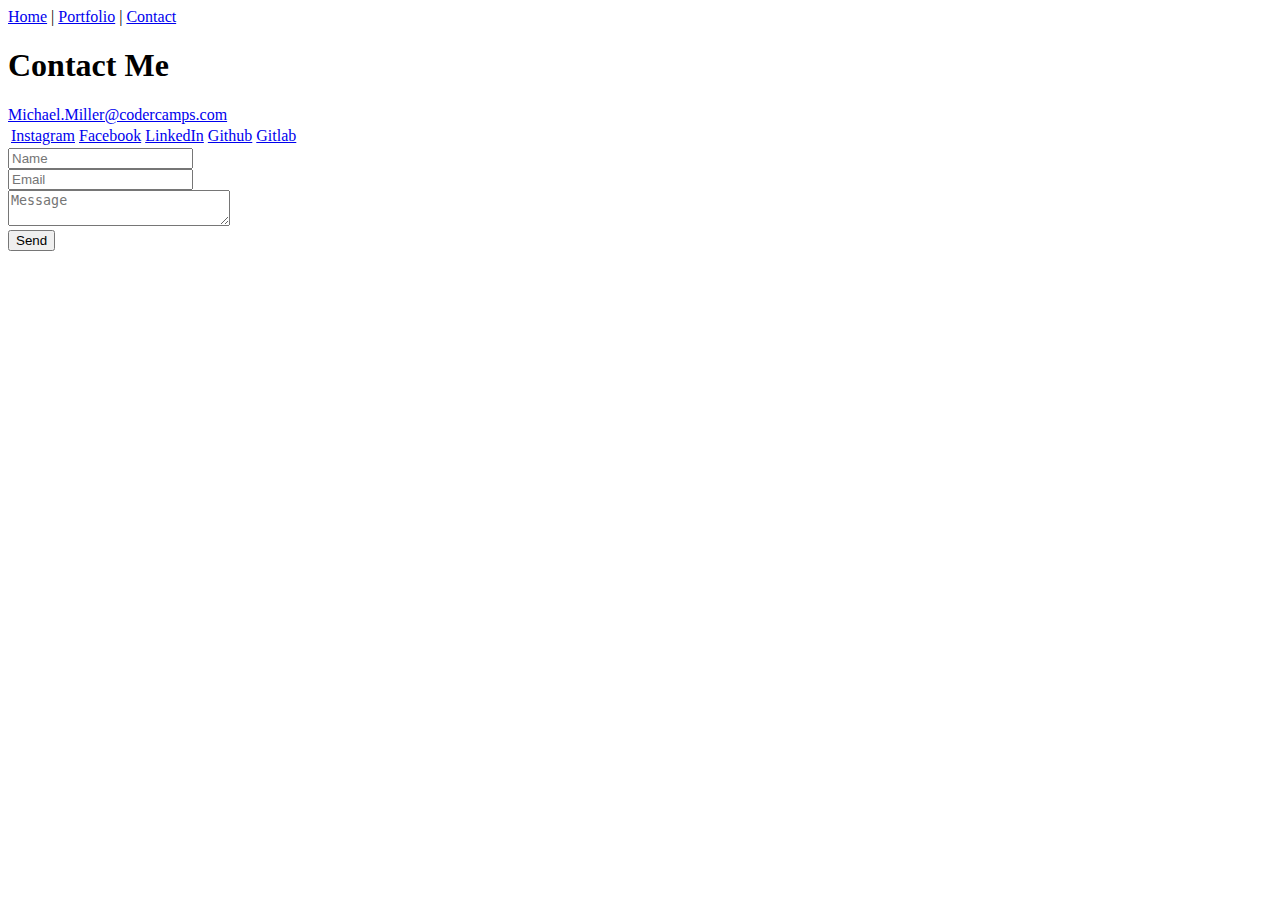
==== contact.html @ 5af6215e "HTML" ====
<!DOCTYPE html>
<html>
<head>
    <meta charset="utf-8">
    <title>Michael Miller | Contact</title>
</head>
<body>
    <header>
        <nav>
            <a href="index.html">Home</a> |
            <a href="portfolio.html">Portfolio</a> |
            <a href="contact.html">Contact</a>
        </nav>
    </header>
    <h1>Contact Me</h1>

    <a href="mailto:Michael.Miller@codercamps.com">Michael.Miller@codercamps.com</a>
    <table>
        <tr>
            <td><a href="https://www.instagram.com/michael_millerhairston/">Instagram</a></td>
            <td><a href="https://www.facebook.com/MichaelMillerHairston">Facebook</a></td>
            <td><a href="https://www.linkedin.com/in/michaelmillerhairston/">LinkedIn</a></td>
            <td><a href="https://github.com/MMiller-Hairston">Github</a></td>
            <td><a href="https://gitlab.com/MichaelMiller">Gitlab</a></td>
        </tr>
    </table>

    <form action="https://formspree.io/Michael.Miller@codercamps.com" method="POST">
    <div>
        <input type="text" name="name" placeholder="Name">
    </div>
    <div>
        <input type="email" name="_replyto" placeholder="Email">
    </div>
    <div>
        <textarea row="50" cols="25" placeholder="Message"></textarea>
    </div>
    <div>
        <input type="submit" value="Send">
    </div>
</form>
</body>
</html>
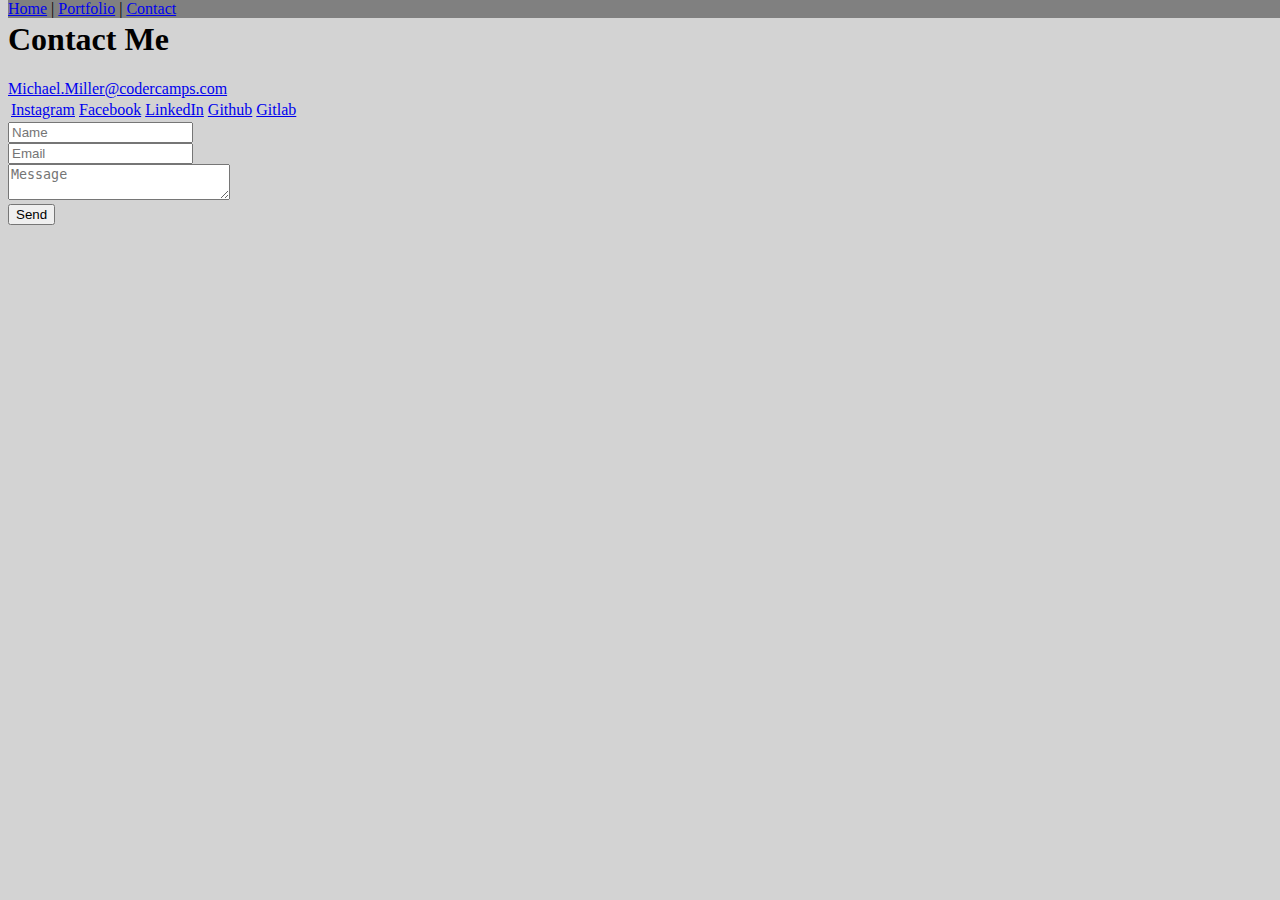
==== commit 57a2aa2f: "fixing header error" ====
--- a/contact.html
+++ b/contact.html
@@ -3,6 +3,7 @@
 <head>
     <meta charset="utf-8">
     <title>Michael Miller | Contact</title>
+    <link rel="stylesheet" href="style.css">
 </head>
 <body>
     <header>
--- a/style.css
+++ b/style.css
@@ -0,0 +1,6 @@
+body {
+    background-color: lightgrey;
+}
+nav { background-color: grey; position: fixed; top: 0; width: 100%; margin: 0; padding: 0}
+
+nav a { display: inline-block; }
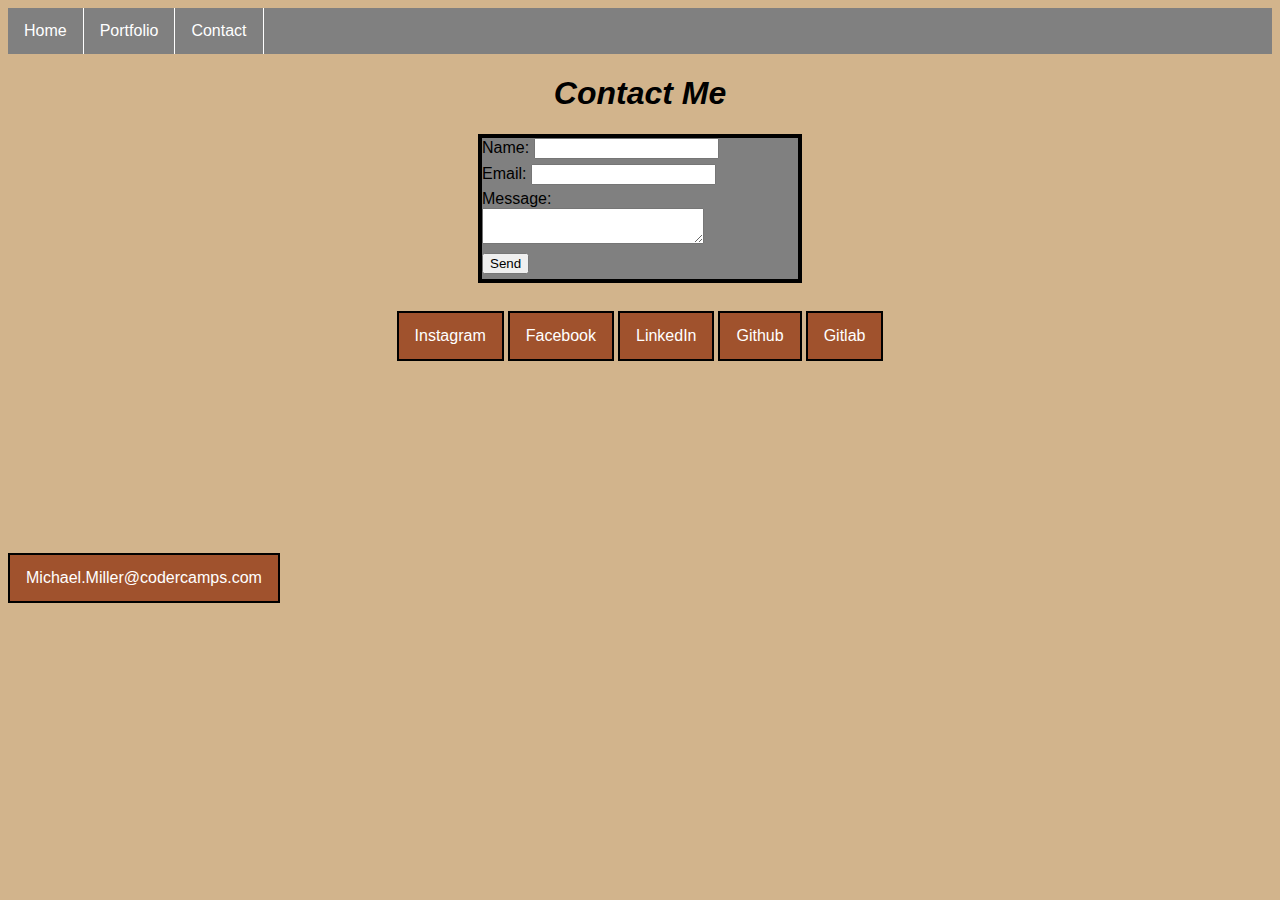
==== commit ea29b64b: "css changes" ====
--- a/contact.html
+++ b/contact.html
@@ -8,14 +8,31 @@
 <body>
     <header>
         <nav>
-            <a href="index.html">Home</a> |
-            <a href="portfolio.html">Portfolio</a> |
+            <a href="index.html">Home</a>
+            <a href="portfolio.html">Portfolio</a>
             <a href="contact.html">Contact</a>
         </nav>
     </header>
     <h1>Contact Me</h1>
 
-    <a href="mailto:Michael.Miller@codercamps.com">Michael.Miller@codercamps.com</a>
+    <form action="https://formspree.io/Michael.Miller@codercamps.com" method="POST">
+    <div>
+        <label for="Name">Name:</label>
+        <input type="text" name="name">
+    </div>
+    <div>
+        <label for="email">Email:</label>
+        <input type="email" name="_replyto">
+    </div>
+    <div>
+        <label for="Message">Message:</label><br>
+        <textarea row="50" cols="25"></textarea>
+    </div>
+    <div>
+        <input type="submit" value="Send">
+    </div>
+
+</form>
     <table>
         <tr>
             <td><a href="https://www.instagram.com/michael_millerhairston/">Instagram</a></td>
@@ -26,19 +43,7 @@
         </tr>
     </table>
 
-    <form action="https://formspree.io/Michael.Miller@codercamps.com" method="POST">
-    <div>
-        <input type="text" name="name" placeholder="Name">
-    </div>
-    <div>
-        <input type="email" name="_replyto" placeholder="Email">
-    </div>
-    <div>
-        <textarea row="50" cols="25" placeholder="Message"></textarea>
-    </div>
-    <div>
-        <input type="submit" value="Send">
-    </div>
-</form>
+    <a id="mail" href="mailto:Michael.Miller@codercamps.com">Michael.Miller@codercamps.com</a>
+
 </body>
 </html>
--- a/style.css
+++ b/style.css
@@ -1,6 +1,100 @@
+
 body {
-    background-color: lightgrey;
+    background-color: tan;
+    height: 100%;
 }
-nav { background-color: grey; position: fixed; top: 0; width: 100%; margin: 0; padding: 0}
+nav {
+    margin: 0;
+    padding: 0;
+    overflow: hidden;
+    background-color: grey;
+}
 
-nav a { display: inline-block; }
+a {
+    float: left;
+    display: block;
+    color: white;
+    text-align: center;
+    padding: 14px 16px;
+    text-decoration: none;
+    border-right: 1px solid white;
+    font-family: sans-serif;
+}
+
+a:hover {
+    background-color: white;
+    color: black;
+}
+
+
+h1 {
+    text-align: center;
+    font-family: sans-serif;
+    font-style: italic;
+}
+
+#image {
+    display: block;
+    margin: 0 auto;
+    padding-bottom: 10px;
+}
+
+p {
+    width: 500px;
+    text-align: center;
+    margin: 0 auto;
+    padding-bottom: 10px;
+    font-family: sans-serif;
+}
+
+
+footer {
+    margin: 0;
+    padding: 0;
+    overflow: hidden;
+    background-color: grey;
+}
+
+form {
+    border: 4px solid black;
+    width: 25%;
+    margin-left: auto;
+    margin-right: auto;
+    background-color: grey;
+    font-family: sans-serif;
+}
+
+div {
+    padding-bottom: 5px;
+
+}
+
+table {
+    padding-top: 25px;
+    margin-left: auto;
+    margin-right: auto;
+}
+
+table a {
+    border: 2px solid black;
+    background-color: sienna;
+}
+
+#mail {
+    border: 2px solid black;
+    margin-top: 15%;
+    background-color: sienna;
+
+}
+
+.footerClass {
+    margin-top: 35%;
+}
+
+ul {
+    font-family: sans-serif;
+}
+
+li {
+    font-family: sans-serif;
+}
